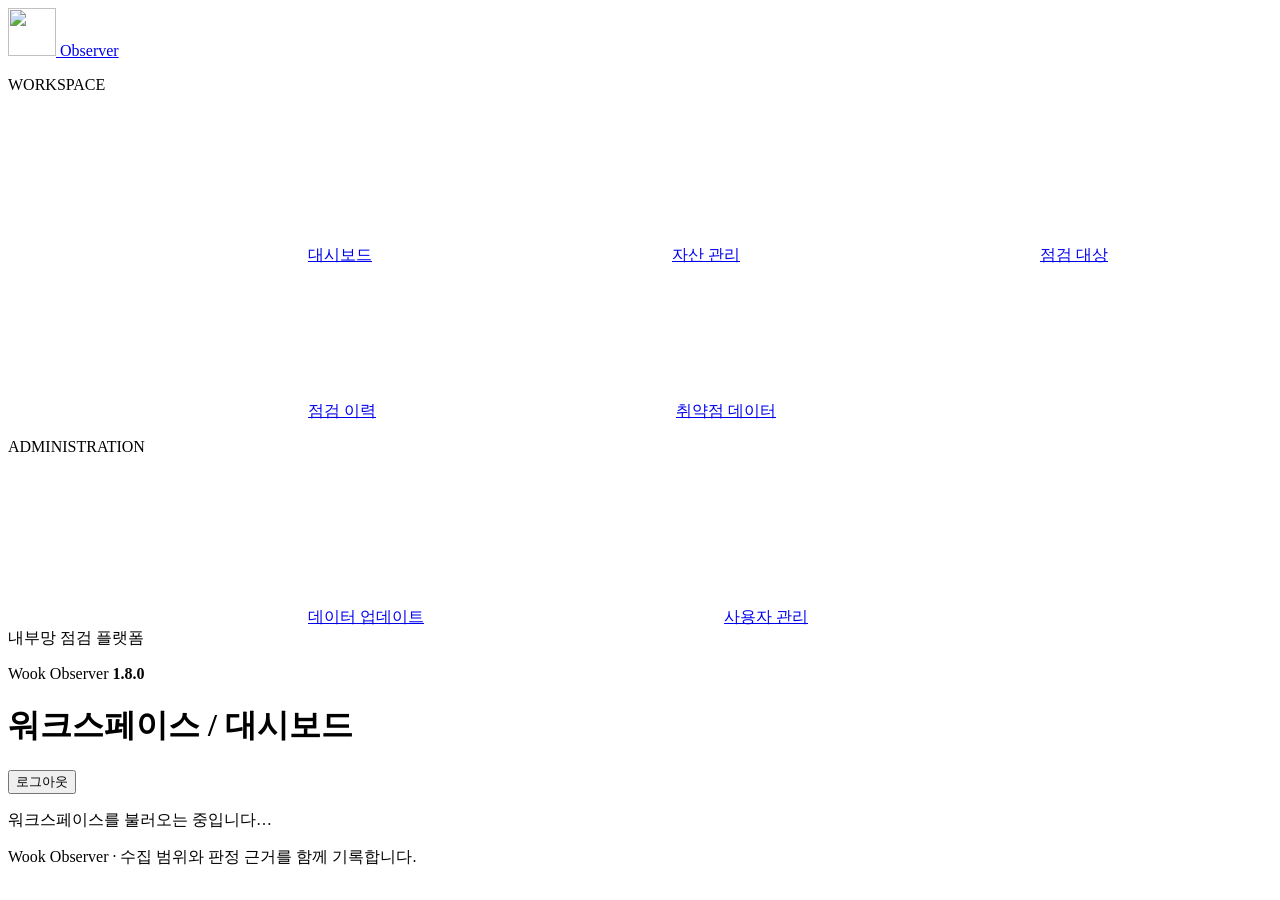
==== src/main/resources/static/index.html @ 40f3d682 "feat: add operational logging and simplify page headings" ====
<!doctype html>
<html lang="ko">
  <head>
    <meta charset="UTF-8" />
    <meta name="viewport" content="width=device-width,initial-scale=1" />
    <title>Wook Observer · 서비스 점검</title>
    <link rel="icon" href="/observer-mark.svg" type="image/svg+xml" />
    <link rel="stylesheet" href="/app.css?v=1.8.0" />
    <script defer src="/app.js?v=1.8.0"></script>
    <script defer src="/assets.js?v=1.8.0"></script>
  </head>
  <body>
    <div class="app-layout">
      <aside class="sidebar">
        <a class="brand" href="#overview" aria-label="Observer 대시보드">
          <img class="brand-icon" src="/observer-mark.svg" width="48" height="48" alt="" />
          <span class="brand-name">Observer</span>
        </a>
        <p class="nav-label">WORKSPACE</p>
        <nav aria-label="주 메뉴">
          <a href="#overview" data-view="overview"><svg class="nav-icon" aria-hidden="true"><use href="/icons.svg#dashboard"></use></svg>대시보드</a
          ><a href="#assets" data-view="assets"><svg class="nav-icon" aria-hidden="true"><use href="/icons.svg#servers"></use></svg>자산 관리</a
          ><a href="#targets" data-view="targets"><svg class="nav-icon" aria-hidden="true"><use href="/icons.svg#servers"></use></svg>점검 대상</a
          ><a href="#jobs" data-view="jobs"><svg class="nav-icon" aria-hidden="true"><use href="/icons.svg#history"></use></svg>점검 이력</a
          ><a href="#catalog" data-view="catalog"
            ><svg class="nav-icon" aria-hidden="true"><use href="/icons.svg#shield"></use></svg>취약점 데이터</a
          >
          <p class="nav-label admin-only">ADMINISTRATION</p>
          <a href="#updates" data-view="updates" class="admin-only"
            ><svg class="nav-icon" aria-hidden="true"><use href="/icons.svg#refresh"></use></svg>데이터 업데이트</a
          ><a href="#users" data-view="users" class="admin-only"
            ><svg class="nav-icon" aria-hidden="true"><use href="/icons.svg#users"></use></svg>사용자 관리</a
          >
        </nav>
        <div class="sidebar-bottom">
          <span class="dot"></span> 내부망 점검 플랫폼
          <p>Wook Observer <b>1.8.0</b></p>
        </div>
      </aside>
      <div class="main-shell">
        <header class="topbar">
          <h1 id="breadcrumb">워크스페이스 / 대시보드</h1>
          <div>
            <span id="account"></span
            ><button id="logout" class="quiet">로그아웃</button>
          </div>
        </header>
        <main id="content" tabindex="-1" aria-labelledby="breadcrumb">
          <p>워크스페이스를 불러오는 중입니다…</p>
        </main>
        <footer>
          Wook Observer · 수집 범위와 판정 근거를 함께 기록합니다.
        </footer>
      </div>
    </div>
    <div id="toast" role="status" aria-live="polite" hidden></div>
    <div id="asset-popover" class="asset-popover" role="tooltip" tabindex="0" hidden></div>
    <dialog id="modal">
      <div id="modal-content"></div>
      <button id="modal-close" class="quiet">닫기</button>
    </dialog>
  </body>
</html>
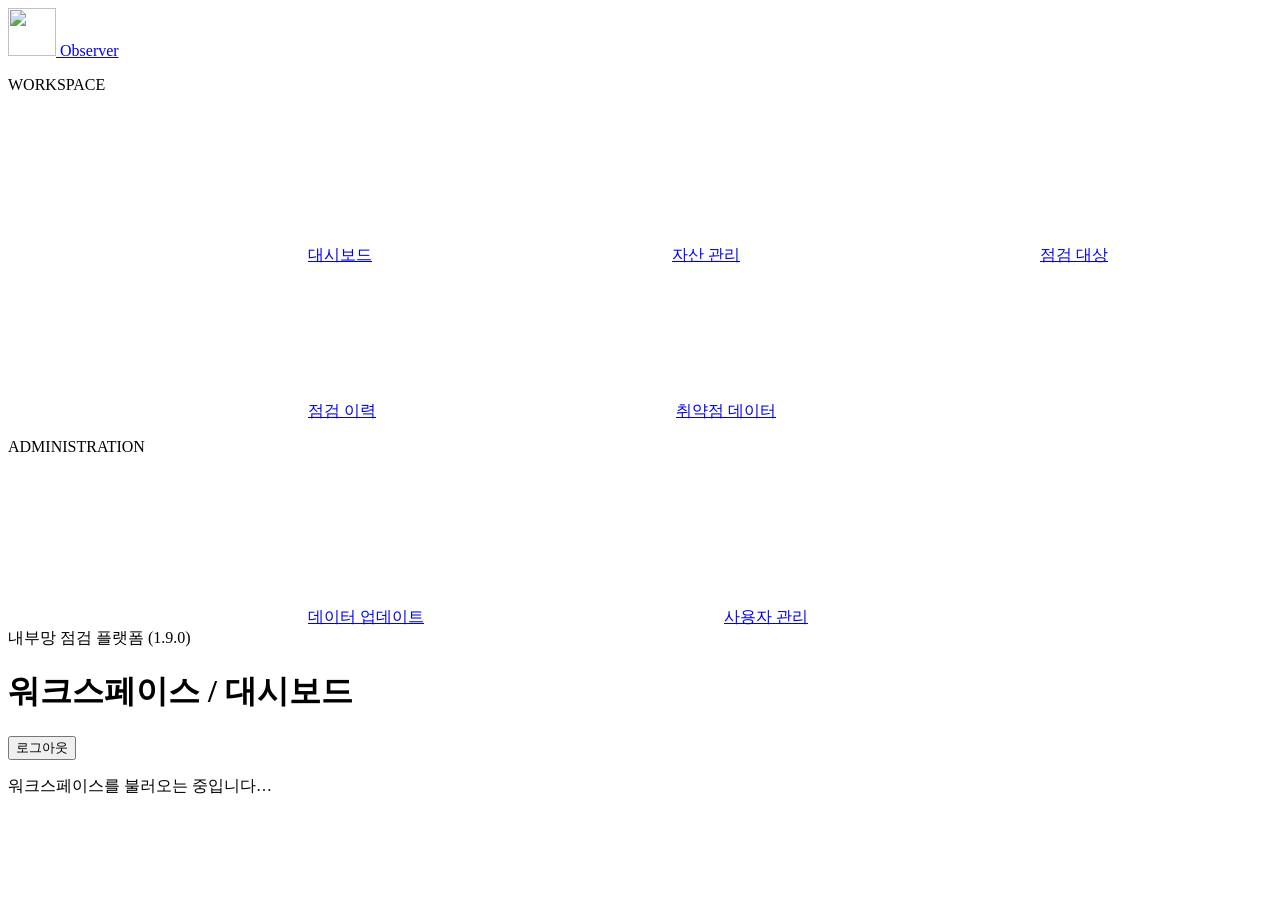
==== commit 202e8952: "feat: filter system services and simplify workspace labels" ====
--- a/src/main/resources/static/index.html
+++ b/src/main/resources/static/index.html
@@ -5,9 +5,9 @@
     <meta name="viewport" content="width=device-width,initial-scale=1" />
     <title>Wook Observer · 서비스 점검</title>
     <link rel="icon" href="/observer-mark.svg" type="image/svg+xml" />
-    <link rel="stylesheet" href="/app.css?v=1.8.0" />
-    <script defer src="/app.js?v=1.8.0"></script>
-    <script defer src="/assets.js?v=1.8.0"></script>
+    <link rel="stylesheet" href="/app.css?v=1.9.0" />
+    <script defer src="/app.js?v=1.9.0"></script>
+    <script defer src="/assets.js?v=1.9.0"></script>
   </head>
   <body>
     <div class="app-layout">
@@ -33,8 +33,7 @@
           >
         </nav>
         <div class="sidebar-bottom">
-          <span class="dot"></span> 내부망 점검 플랫폼
-          <p>Wook Observer <b>1.8.0</b></p>
+          <span class="dot" aria-hidden="true"></span> 내부망 점검 플랫폼 (1.9.0)
         </div>
       </aside>
       <div class="main-shell">
@@ -48,9 +47,6 @@
         <main id="content" tabindex="-1" aria-labelledby="breadcrumb">
           <p>워크스페이스를 불러오는 중입니다…</p>
         </main>
-        <footer>
-          Wook Observer · 수집 범위와 판정 근거를 함께 기록합니다.
-        </footer>
       </div>
     </div>
     <div id="toast" role="status" aria-live="polite" hidden></div>
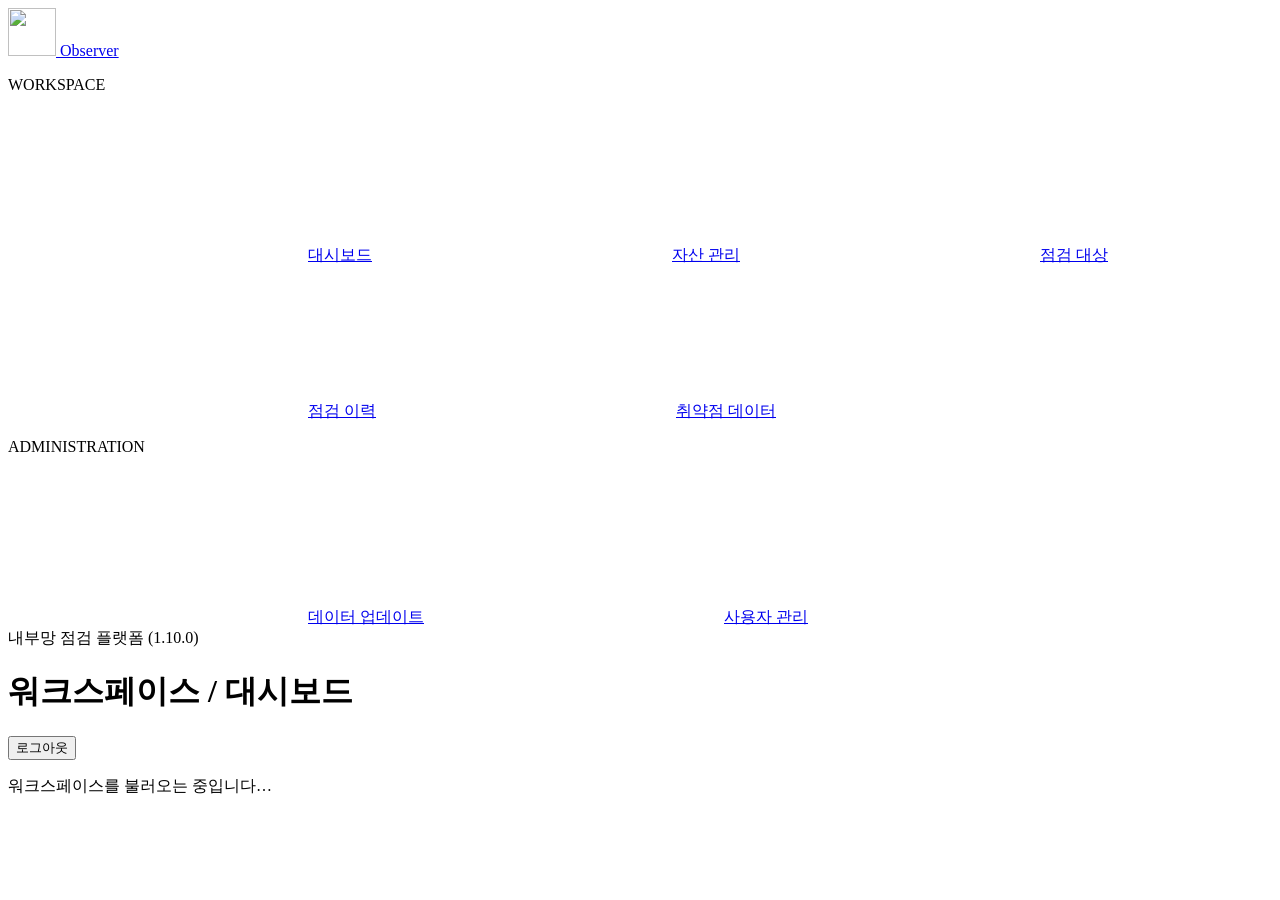
==== commit df6bfd3b: "feat: add offline collection and asset markdown reports" ====
--- a/src/main/resources/static/index.html
+++ b/src/main/resources/static/index.html
@@ -5,9 +5,11 @@
     <meta name="viewport" content="width=device-width,initial-scale=1" />
     <title>Wook Observer · 서비스 점검</title>
     <link rel="icon" href="/observer-mark.svg" type="image/svg+xml" />
-    <link rel="stylesheet" href="/app.css?v=1.9.0" />
-    <script defer src="/app.js?v=1.9.0"></script>
-    <script defer src="/assets.js?v=1.9.0"></script>
+    <link rel="stylesheet" href="/app.css?v=1.10.0" />
+    <script defer src="/app.js?v=1.10.0"></script>
+    <script defer src="/assets.js?v=1.10.0"></script>
+    <script defer src="/asset-report.js?v=1.10.0"></script>
+    <script defer src="/offline.js?v=1.10.0"></script>
   </head>
   <body>
     <div class="app-layout">
@@ -33,7 +35,7 @@
           >
         </nav>
         <div class="sidebar-bottom">
-          <span class="dot" aria-hidden="true"></span> 내부망 점검 플랫폼 (1.9.0)
+          <span class="dot" aria-hidden="true"></span> 내부망 점검 플랫폼 (1.10.0)
         </div>
       </aside>
       <div class="main-shell">
@@ -51,6 +53,7 @@
     </div>
     <div id="toast" role="status" aria-live="polite" hidden></div>
     <div id="asset-popover" class="asset-popover" role="tooltip" tabindex="0" hidden></div>
+    <dialog id="service-editor" class="service-editor" aria-labelledby="service-editor-title"></dialog>
     <dialog id="modal">
       <div id="modal-content"></div>
       <button id="modal-close" class="quiet">닫기</button>
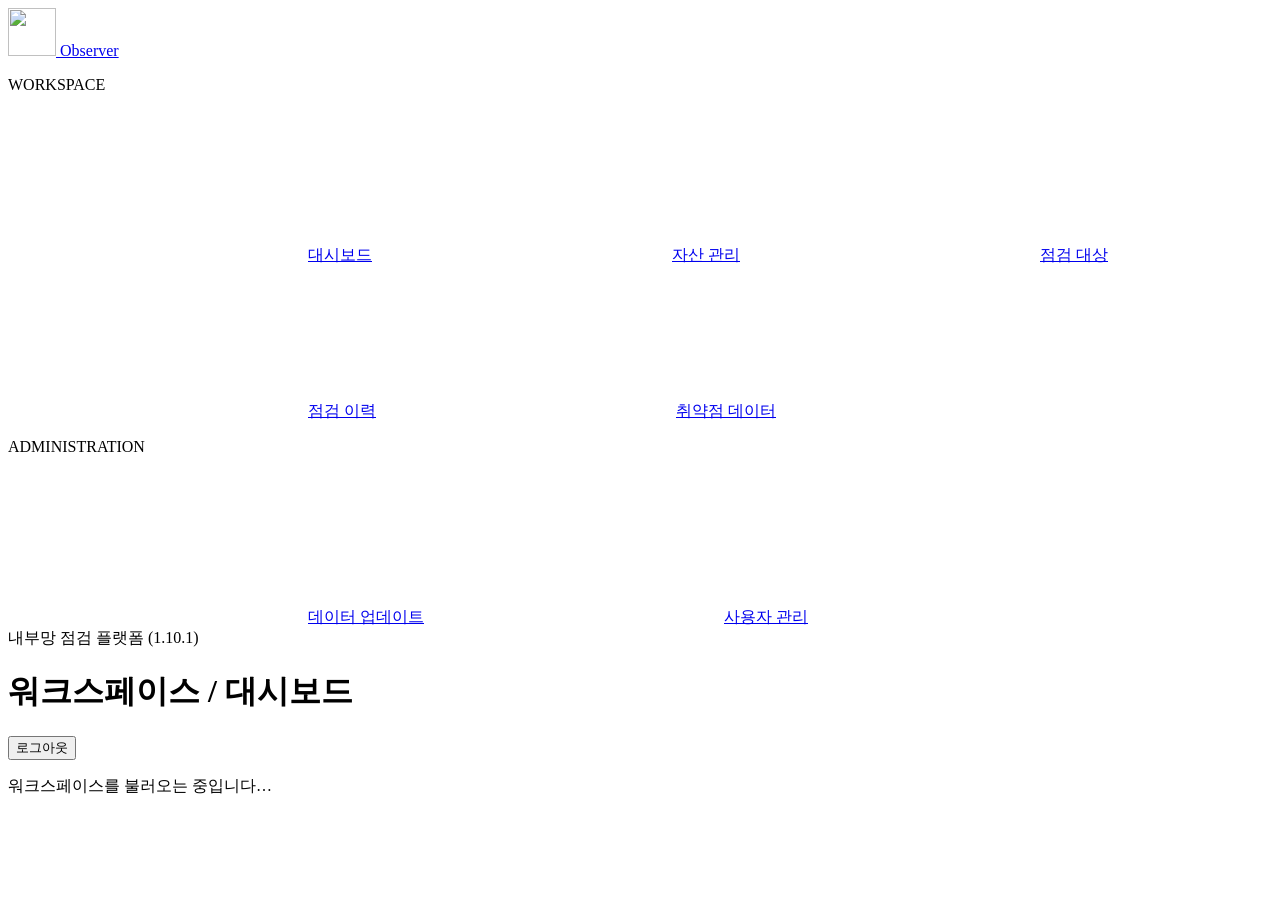
==== commit 06bd968d: "fix: compact asset ledger and navigation layout" ====
--- a/src/main/resources/static/index.html
+++ b/src/main/resources/static/index.html
@@ -5,11 +5,11 @@
     <meta name="viewport" content="width=device-width,initial-scale=1" />
     <title>Wook Observer · 서비스 점검</title>
     <link rel="icon" href="/observer-mark.svg" type="image/svg+xml" />
-    <link rel="stylesheet" href="/app.css?v=1.10.0" />
-    <script defer src="/app.js?v=1.10.0"></script>
-    <script defer src="/assets.js?v=1.10.0"></script>
-    <script defer src="/asset-report.js?v=1.10.0"></script>
-    <script defer src="/offline.js?v=1.10.0"></script>
+    <link rel="stylesheet" href="/app.css?v=1.10.1" />
+    <script defer src="/app.js?v=1.10.1"></script>
+    <script defer src="/assets.js?v=1.10.1"></script>
+    <script defer src="/asset-report.js?v=1.10.1"></script>
+    <script defer src="/offline.js?v=1.10.1"></script>
   </head>
   <body>
     <div class="app-layout">
@@ -35,7 +35,7 @@
           >
         </nav>
         <div class="sidebar-bottom">
-          <span class="dot" aria-hidden="true"></span> 내부망 점검 플랫폼 (1.10.0)
+          <span class="dot" aria-hidden="true"></span> 내부망 점검 플랫폼 (1.10.1)
         </div>
       </aside>
       <div class="main-shell">
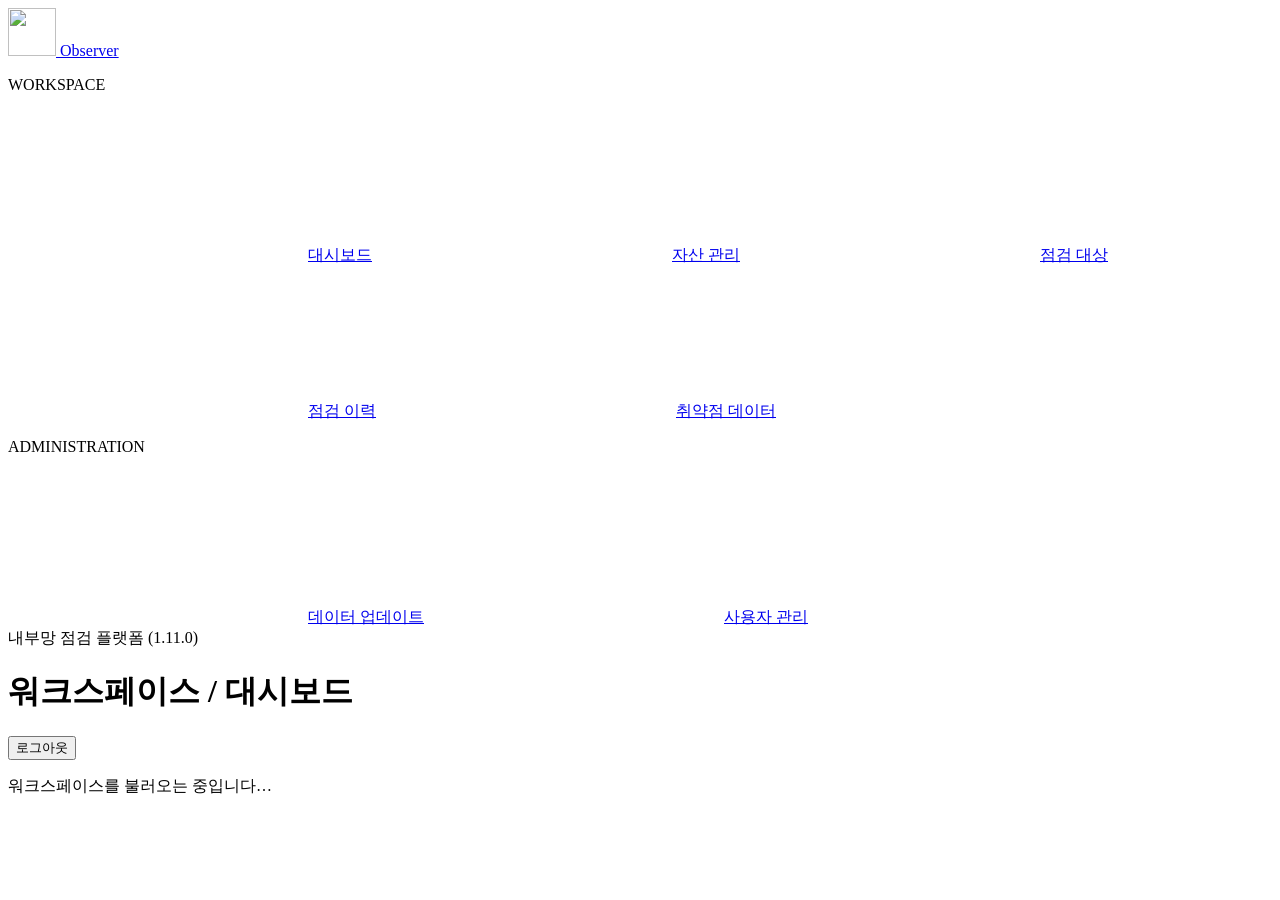
==== commit fc97e081: "feat: support legacy server assets and expand service types" ====
--- a/src/main/resources/static/index.html
+++ b/src/main/resources/static/index.html
@@ -5,11 +5,11 @@
     <meta name="viewport" content="width=device-width,initial-scale=1" />
     <title>Wook Observer · 서비스 점검</title>
     <link rel="icon" href="/observer-mark.svg" type="image/svg+xml" />
-    <link rel="stylesheet" href="/app.css?v=1.10.1" />
-    <script defer src="/app.js?v=1.10.1"></script>
-    <script defer src="/assets.js?v=1.10.1"></script>
-    <script defer src="/asset-report.js?v=1.10.1"></script>
-    <script defer src="/offline.js?v=1.10.1"></script>
+    <link rel="stylesheet" href="/app.css?v=1.11.0" />
+    <script defer src="/app.js?v=1.11.0"></script>
+    <script defer src="/assets.js?v=1.11.0"></script>
+    <script defer src="/asset-report.js?v=1.11.0"></script>
+    <script defer src="/offline.js?v=1.11.0"></script>
   </head>
   <body>
     <div class="app-layout">
@@ -35,7 +35,7 @@
           >
         </nav>
         <div class="sidebar-bottom">
-          <span class="dot" aria-hidden="true"></span> 내부망 점검 플랫폼 (1.10.1)
+          <span class="dot" aria-hidden="true"></span> 내부망 점검 플랫폼 (1.11.0)
         </div>
       </aside>
       <div class="main-shell">
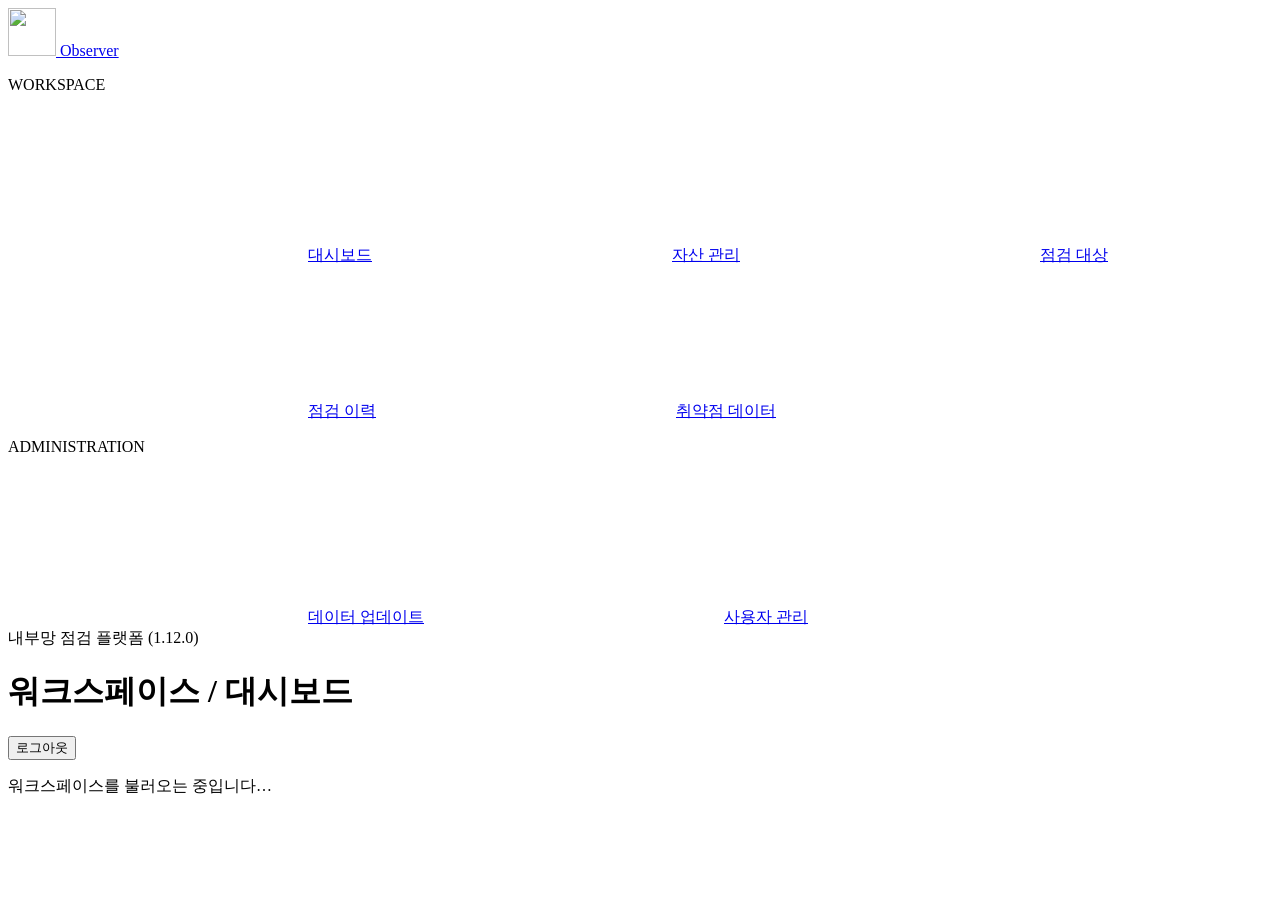
==== commit 4fbe9438: "feat: collect TCP connections and manage asset ELS contracts" ====
--- a/src/main/resources/static/index.html
+++ b/src/main/resources/static/index.html
@@ -5,11 +5,12 @@
     <meta name="viewport" content="width=device-width,initial-scale=1" />
     <title>Wook Observer · 서비스 점검</title>
     <link rel="icon" href="/observer-mark.svg" type="image/svg+xml" />
-    <link rel="stylesheet" href="/app.css?v=1.11.0" />
-    <script defer src="/app.js?v=1.11.0"></script>
-    <script defer src="/assets.js?v=1.11.0"></script>
-    <script defer src="/asset-report.js?v=1.11.0"></script>
-    <script defer src="/offline.js?v=1.11.0"></script>
+    <link rel="stylesheet" href="/app.css?v=1.12.0" />
+    <script defer src="/app.js?v=1.12.0"></script>
+    <script defer src="/assets.js?v=1.12.0"></script>
+    <script defer src="/asset-report.js?v=1.12.0"></script>
+    <script defer src="/network.js?v=1.12.0"></script>
+    <script defer src="/offline.js?v=1.12.0"></script>
   </head>
   <body>
     <div class="app-layout">
@@ -35,7 +36,7 @@
           >
         </nav>
         <div class="sidebar-bottom">
-          <span class="dot" aria-hidden="true"></span> 내부망 점검 플랫폼 (1.11.0)
+          <span class="dot" aria-hidden="true"></span> 내부망 점검 플랫폼 (1.12.0)
         </div>
       </aside>
       <div class="main-shell">
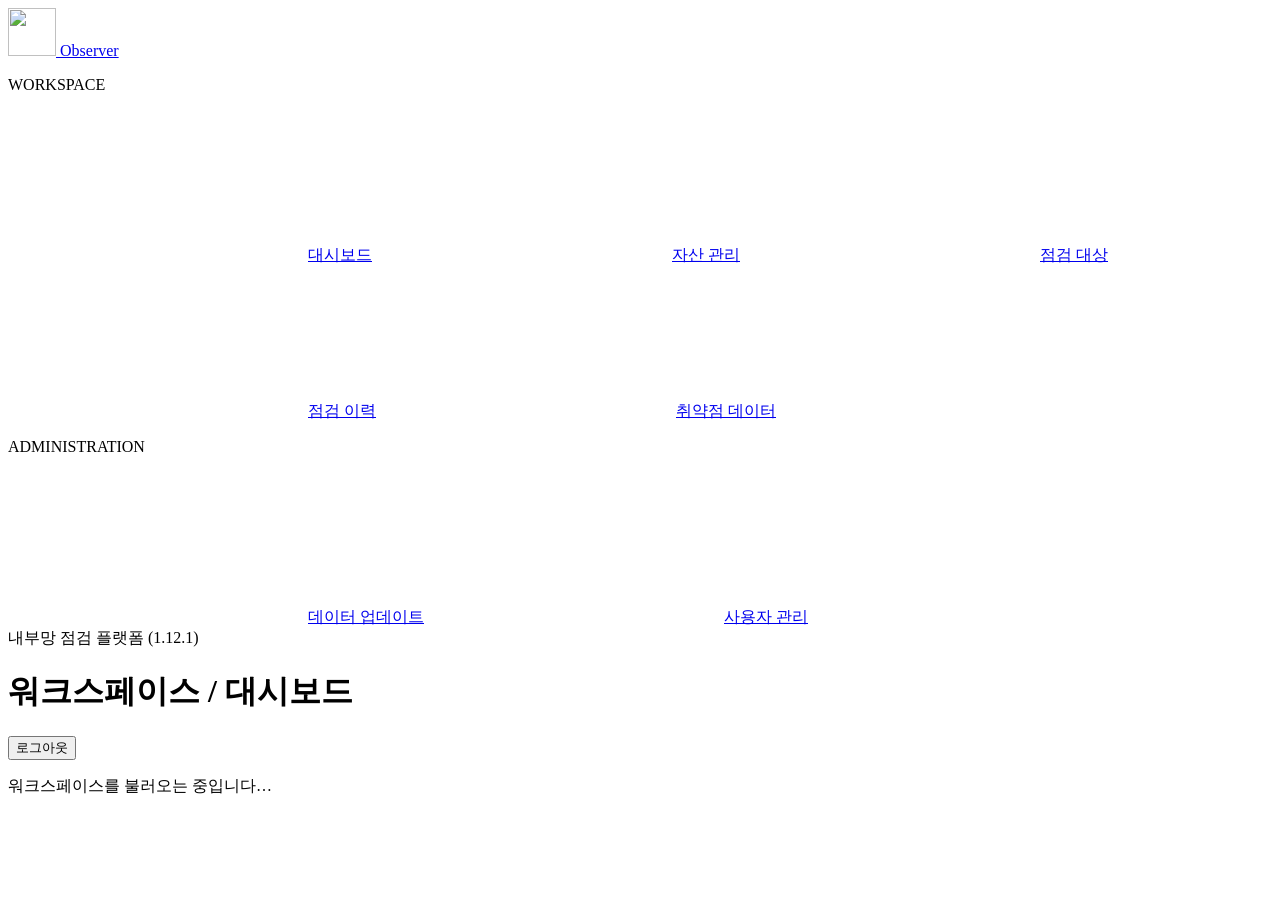
==== commit 0b5e9d30: "fix: diagnose startup port conflicts and expand inspection views" ====
--- a/src/main/resources/static/index.html
+++ b/src/main/resources/static/index.html
@@ -5,12 +5,12 @@
     <meta name="viewport" content="width=device-width,initial-scale=1" />
     <title>Wook Observer · 서비스 점검</title>
     <link rel="icon" href="/observer-mark.svg" type="image/svg+xml" />
-    <link rel="stylesheet" href="/app.css?v=1.12.0" />
-    <script defer src="/app.js?v=1.12.0"></script>
-    <script defer src="/assets.js?v=1.12.0"></script>
-    <script defer src="/asset-report.js?v=1.12.0"></script>
-    <script defer src="/network.js?v=1.12.0"></script>
-    <script defer src="/offline.js?v=1.12.0"></script>
+    <link rel="stylesheet" href="/app.css?v=1.12.1" />
+    <script defer src="/app.js?v=1.12.1"></script>
+    <script defer src="/assets.js?v=1.12.1"></script>
+    <script defer src="/asset-report.js?v=1.12.1"></script>
+    <script defer src="/network.js?v=1.12.1"></script>
+    <script defer src="/offline.js?v=1.12.1"></script>
   </head>
   <body>
     <div class="app-layout">
@@ -36,7 +36,7 @@
           >
         </nav>
         <div class="sidebar-bottom">
-          <span class="dot" aria-hidden="true"></span> 내부망 점검 플랫폼 (1.12.0)
+          <span class="dot" aria-hidden="true"></span> 내부망 점검 플랫폼 (1.12.1)
         </div>
       </aside>
       <div class="main-shell">
@@ -56,6 +56,10 @@
     <div id="asset-popover" class="asset-popover" role="tooltip" tabindex="0" hidden></div>
     <dialog id="service-editor" class="service-editor" aria-labelledby="service-editor-title"></dialog>
     <dialog id="modal">
+      <header id="inspection-toolbar" class="inspection-toolbar" hidden>
+        <h2 id="inspection-title">점검 결과</h2>
+        <div class="actions"><span id="inspection-downloads" class="actions"></span><button id="inspection-close" type="button">닫기</button></div>
+      </header>
       <div id="modal-content"></div>
       <button id="modal-close" class="quiet">닫기</button>
     </dialog>
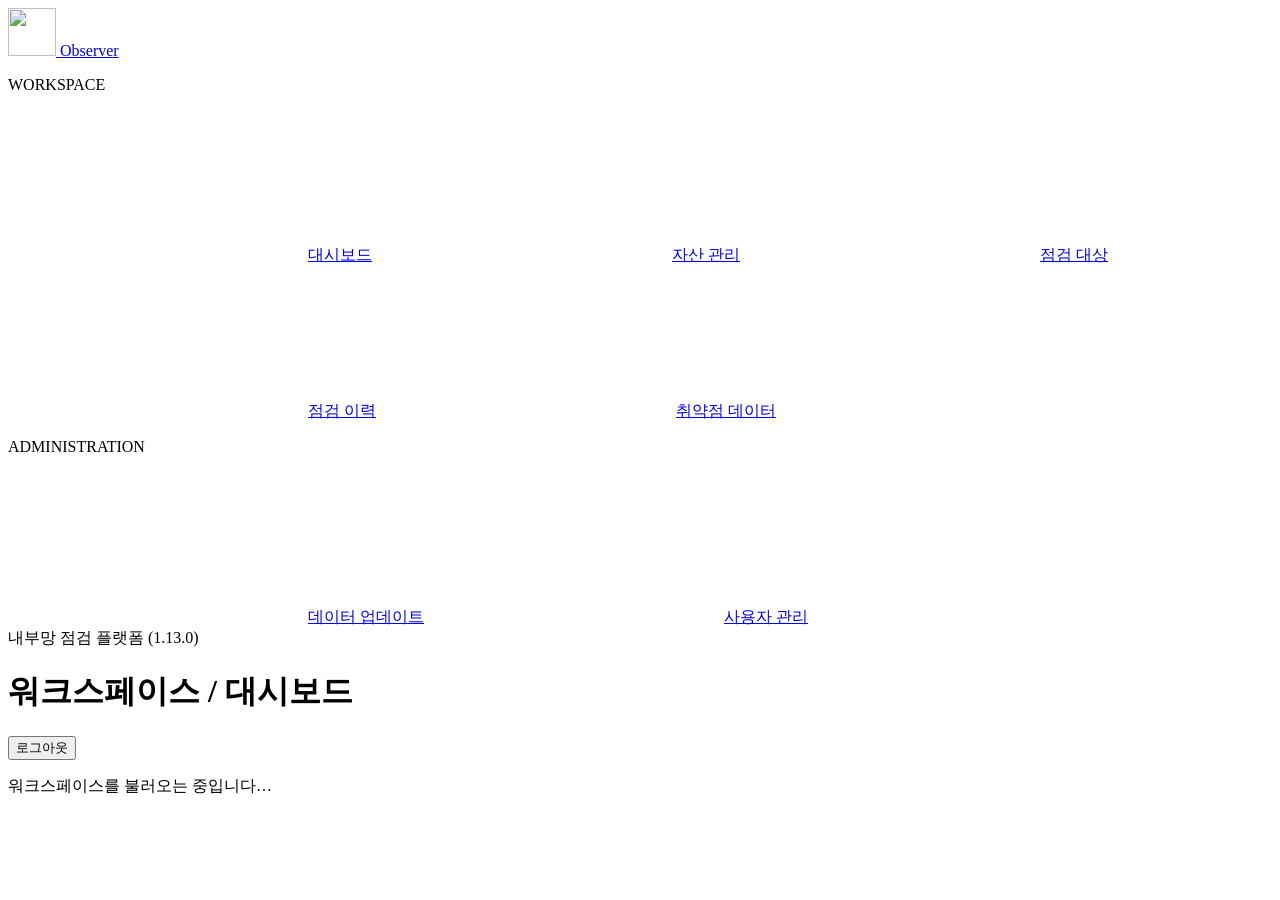
==== commit 0777da90: "feat: add recoverable asset and service deletion" ====
--- a/src/main/resources/static/index.html
+++ b/src/main/resources/static/index.html
@@ -5,12 +5,13 @@
     <meta name="viewport" content="width=device-width,initial-scale=1" />
     <title>Wook Observer · 서비스 점검</title>
     <link rel="icon" href="/observer-mark.svg" type="image/svg+xml" />
-    <link rel="stylesheet" href="/app.css?v=1.12.1" />
-    <script defer src="/app.js?v=1.12.1"></script>
-    <script defer src="/assets.js?v=1.12.1"></script>
-    <script defer src="/asset-report.js?v=1.12.1"></script>
-    <script defer src="/network.js?v=1.12.1"></script>
-    <script defer src="/offline.js?v=1.12.1"></script>
+    <link rel="stylesheet" href="/app.css?v=1.13.0" />
+    <script defer src="/app.js?v=1.13.0"></script>
+    <script defer src="/asset-trash.js?v=1.13.0"></script>
+    <script defer src="/assets.js?v=1.13.0"></script>
+    <script defer src="/asset-report.js?v=1.13.0"></script>
+    <script defer src="/network.js?v=1.13.0"></script>
+    <script defer src="/offline.js?v=1.13.0"></script>
   </head>
   <body>
     <div class="app-layout">
@@ -36,7 +37,7 @@
           >
         </nav>
         <div class="sidebar-bottom">
-          <span class="dot" aria-hidden="true"></span> 내부망 점검 플랫폼 (1.12.1)
+          <span class="dot" aria-hidden="true"></span> 내부망 점검 플랫폼 (1.13.0)
         </div>
       </aside>
       <div class="main-shell">
@@ -54,6 +55,7 @@
     </div>
     <div id="toast" role="status" aria-live="polite" hidden></div>
     <div id="asset-popover" class="asset-popover" role="tooltip" tabindex="0" hidden></div>
+    <dialog id="trash-dialog" class="trash-dialog" aria-labelledby="trash-title"></dialog>
     <dialog id="service-editor" class="service-editor" aria-labelledby="service-editor-title"></dialog>
     <dialog id="modal">
       <header id="inspection-toolbar" class="inspection-toolbar" hidden>
